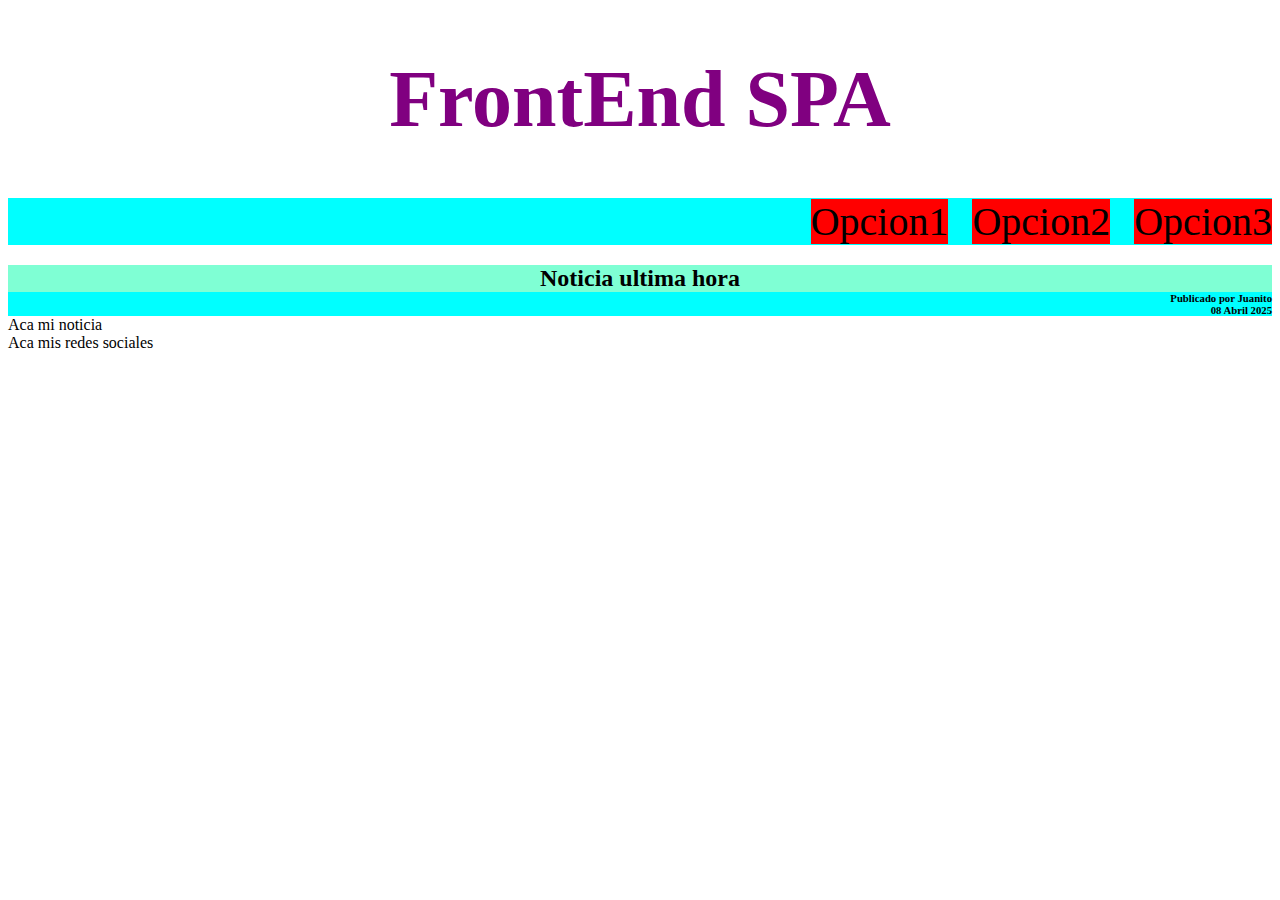
==== pagina1.html @ 8e505d29 "Initial commit" ====
<!DOCTYPE html>
<html lang="en">
<head>
    <meta charset="UTF-8">
    <meta name="viewport" content="width=device-width, initial-scale=1.0">
    <title>Document</title>
    <link rel="stylesheet" href="assets/css/pagina1.css"/>
</head>
<body>
    <header>
        <h1>FrontEnd SPA</h1>
        <nav>
            <a>Opcion1</a>
            <a>Opcion2</a>
            <a>Opcion3</a>
        </nav>
    </header>
    <section>
        <h2>Noticia ultima hora</h2>
        <h6>Publicado por Juanito</h6>
        <h6>08 Abril 2025</h6>
        Aca mi noticia
    </section>
    <footer>
        Aca mis redes sociales
    </footer>
</body>
</html>
---- assets/css/pagina1.css ----
h1{
    text-align: center;
    color: purple;
    font-size: 80px;
}
nav{
    background-color: aqua;
    text-align: right;
}
a{
    background-color: red;
    font-size: 40px;
    margin-left: 20px;
}
h2{
    text-align: center;
    background-color: aquamarine;
    margin-bottom: 0px;
}
h6{
    background-color: aqua;
    text-align: right;
    margin: 0px;
}
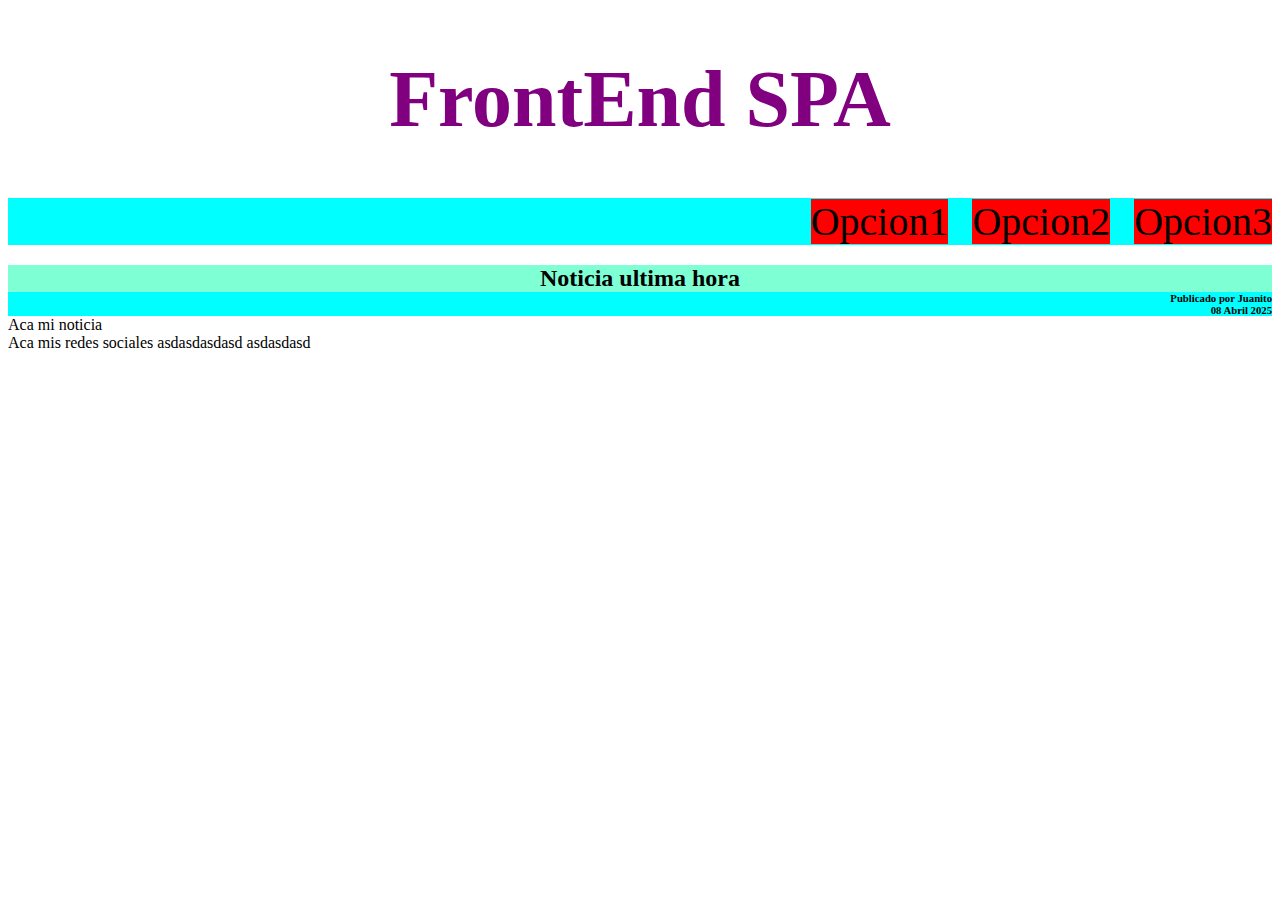
==== commit 60e25f0f: "otros" ====
--- a/pagina1.html
+++ b/pagina1.html
@@ -23,6 +23,8 @@
     </section>
     <footer>
         Aca mis redes sociales
+        asdasdasdasd
+        asdasdasd
     </footer>
 </body>
 </html>